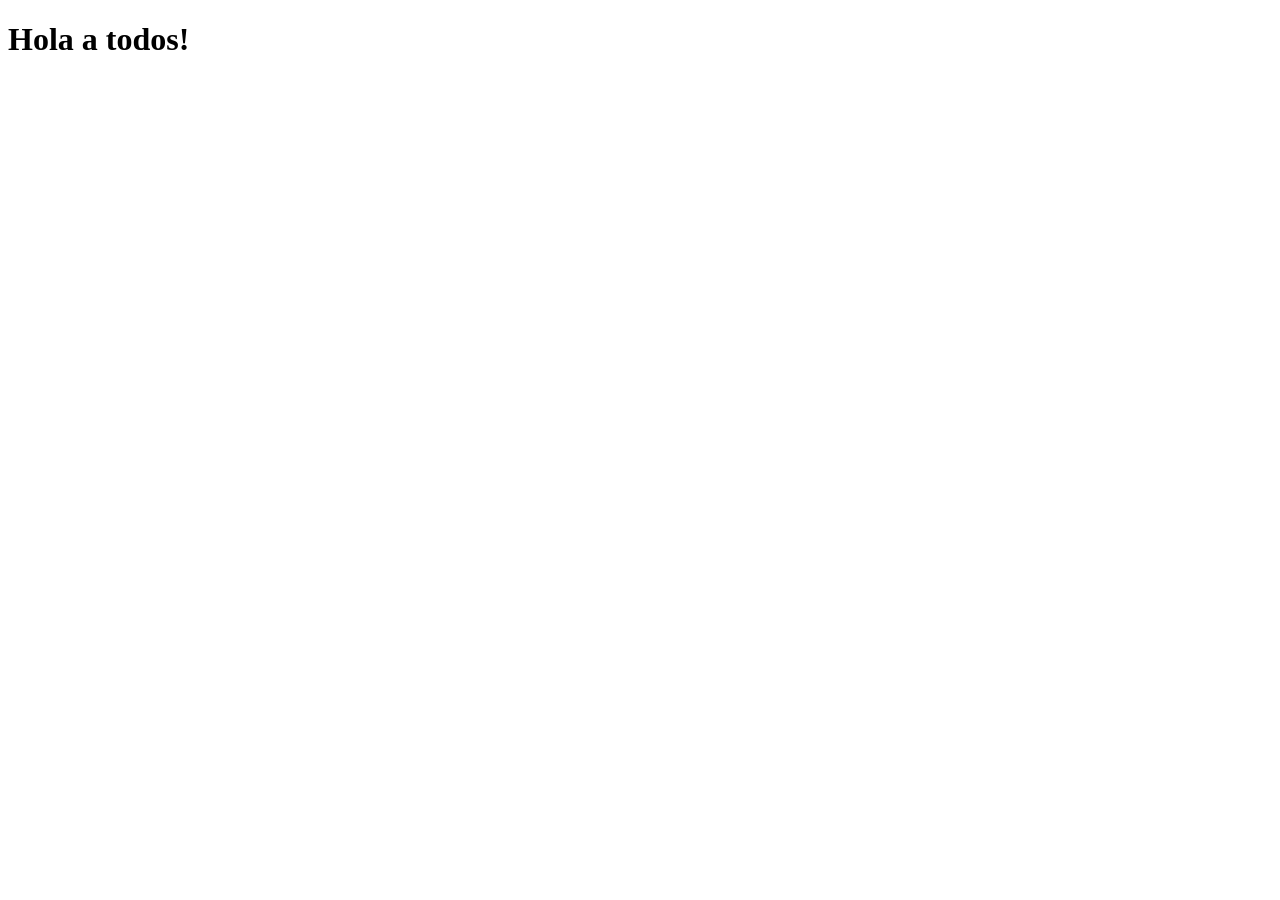
==== 1. Como empezar/index.html @ 6081cc25 "primer index.html para llevar a cabo la primer lección" ====
<!DOCTYPE html>
<html lang="en">
<head>
    <meta charset="UTF-8">
    <meta name="viewport" content="width=device-width, initial-scale=1.0">
    <title>1.Como empezar?</title>
</head>
<body>
    <h1>Hola a todos!</h1>
</body>
</html>
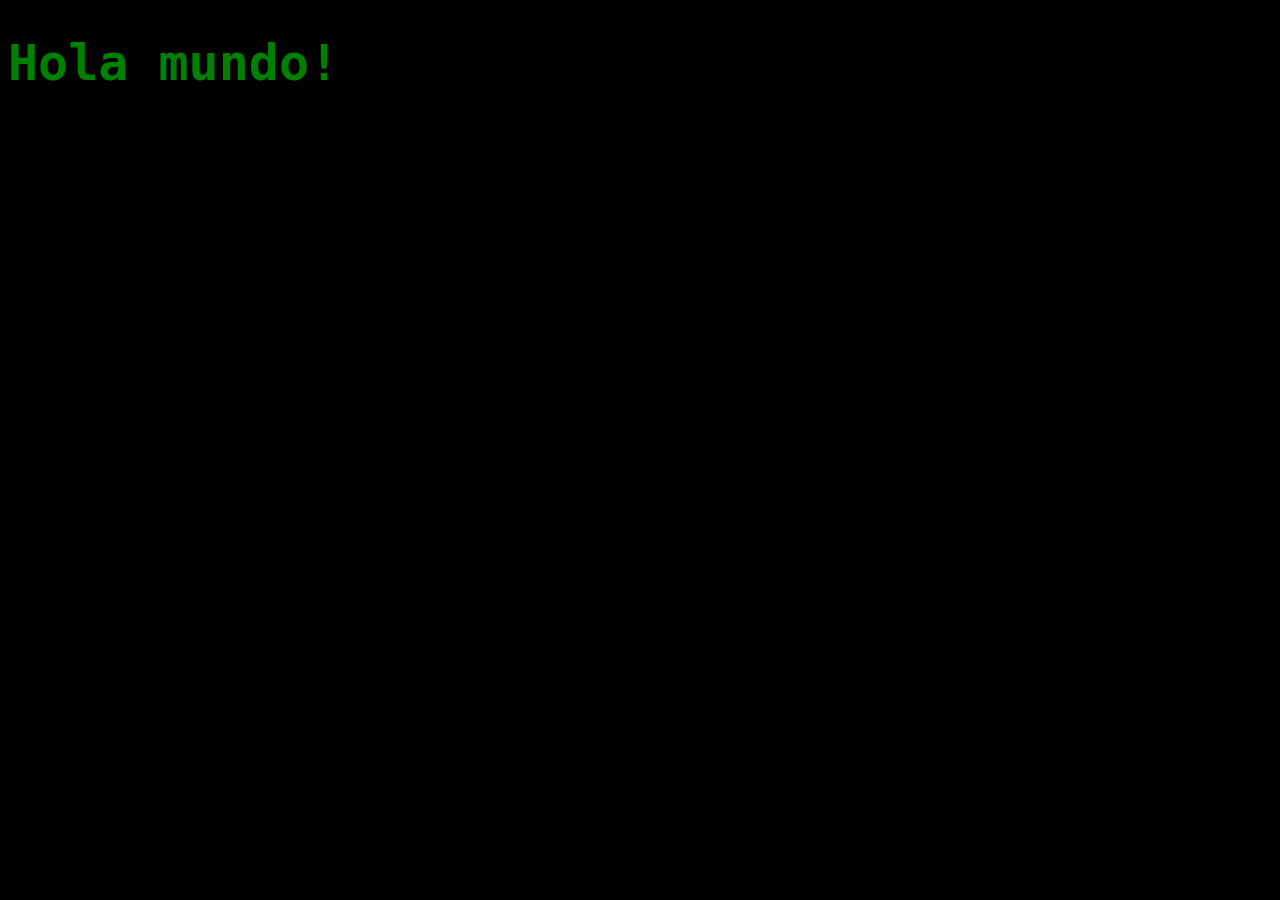
==== commit ecc53486: "Lección 1:Como empezar | Lista y agregada" ====
--- a/1. Como empezar/index.html
+++ b/1. Como empezar/index.html
@@ -1,11 +1,12 @@
-<!DOCTYPE html>
+<!doctype html>
 <html lang="en">
-<head>
-    <meta charset="UTF-8">
-    <meta name="viewport" content="width=device-width, initial-scale=1.0">
+  <head>
+    <meta charset="UTF-8" />
+    <meta name="viewport" content="width=device-width, initial-scale=1.0" />
     <title>1.Como empezar?</title>
-</head>
-<body>
-    <h1>Hola a todos!</h1>
-</body>
-</html>+    <link rel="stylesheet" href="./styles.css" />
+  </head>
+  <body>
+    <h1 class="titulo-pagina">Hola mundo!</h1>
+  </body>
+</html>
--- a/1. Como empezar/styles.css
+++ b/1. Como empezar/styles.css
@@ -0,0 +1,16 @@
+h1 {
+    color: blue;
+    font-size: 20px;
+}
+
+h1 {
+    color: green;
+    font-size: 50px;
+}
+body {
+    background-color: black;
+}
+
+.titulo-pagina {
+    font-family: "JetBrains Mono", monospace;
+}
